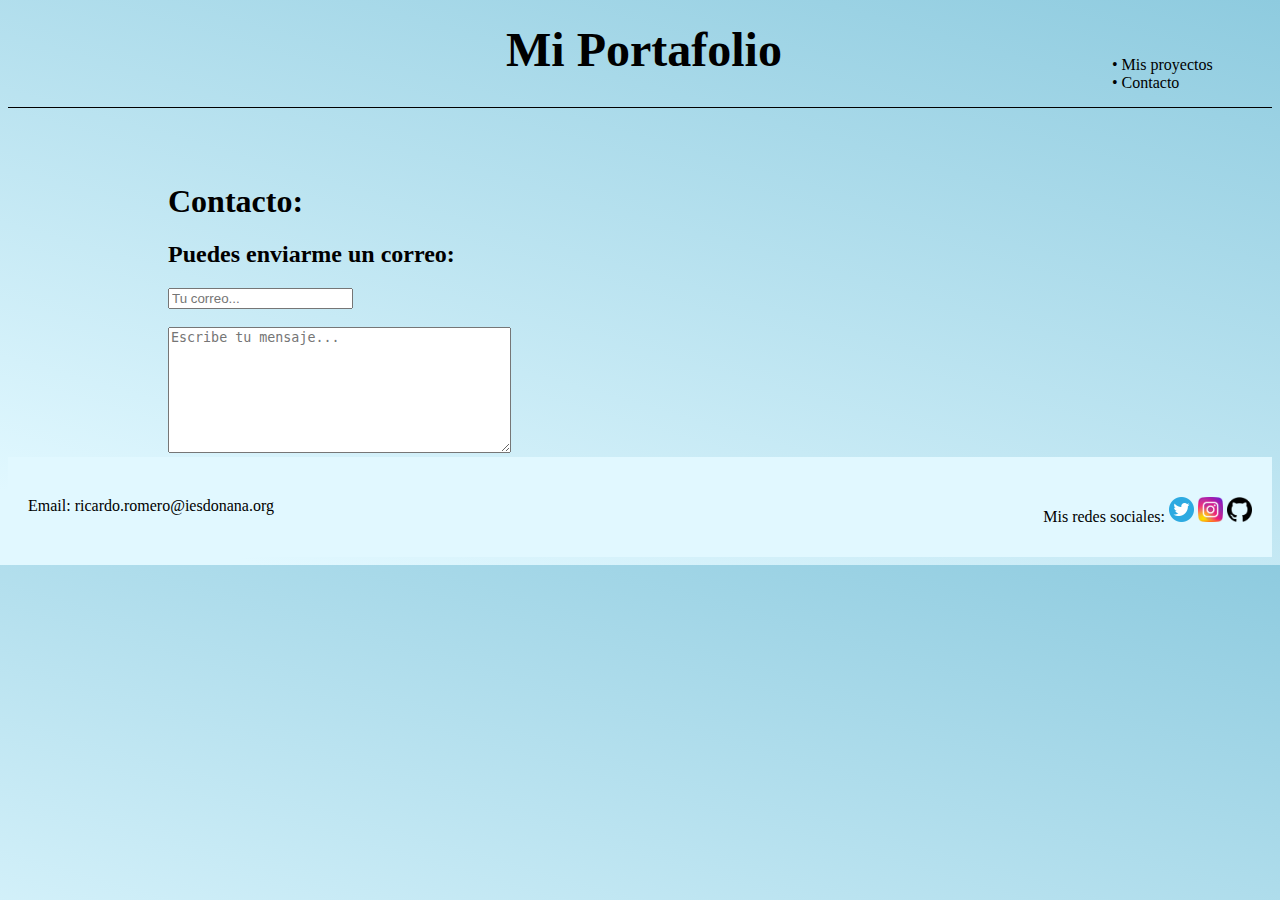
==== pag/contacto.html @ 7574d9fd "Terminado footer y empezando testimonios" ====
<!DOCTYPE html>
<html lang="es">
<head>
  <meta charset="UTF-8">
  <meta http-equiv="X-UA-Compatible" content="IE=edge">
  <meta name="viewport" content="width=device-width, initial-scale=1.0">
  <title>Contacto</title>
  <link rel="stylesheet" href="/css/style.css">
</head>
<body>
  <header>
    <h1> <a href="/index.html"> Mi Portafolio </a></h1>
    <div id="link">
    <a href="mis_proyectos.html">&#8226; Mis proyectos</a> <br>
    <a href="contacto.html">&#8226; Contacto</a>
  </div>
  </header>
  <div id="contacto">
    <h1>Contacto:</h1>

    <div id="correo">
      <h2>Puedes enviarme un correo:</h2>
      <form >
        <input id="text" type="text" placeholder="Tu correo..."> <br>
        <textarea rows="8" cols="40" placeholder="Escribe tu mensaje..." required></textarea>
      </form>
    </div>
      
  </div>
  <footer>
    <div id="email"> Email: ricardo.romero@iesdonana.org </div>
    <div id="redes"> Mis redes sociales: 
      <a href="https://twitter.com"> <img src="/img/twitter.png" alt=""></a> 
      <a href="https://instagram.com"> <img src="/img/instagram.png" alt=""></a>
      <a href="https://gitbub.com"> <img src="/img/github.png" alt=""></a> 
    </div>
  </footer>
</body>
</html>
---- css/style.css ----
/* Aplicamos el color degradado */
body {
    background: linear-gradient(16deg, rgba(225,248,255,1) 8%, rgba(142,203,223,1) 100%);
    
}
header {
    border-bottom: 1px solid black;
    font-family: 'Times New Roman', Times, serif;
    height: 100px;
    display: flex;
    justify-content: center;
}

header > h1 {
    margin: 0.3em auto 0em;
    padding-left: 4.5em;
    text-align: center;
    font-size: 3em;
    display: block;
}

header > #link {
    margin: 3em 3em;
    top: 20px;
    width: 7em;
    height: 5vh;
    text-align: left;
    float:right; 
    clear:right;

}
header > h1 > a {
  text-decoration: none;
  color: black;
}

header > h1 > a:hover {
  color: blue;
}
header > #link > a {
    text-decoration: none;
    color: black;
}

header > #link > a:hover {
    color: blue;
}
#contacto {
  margin-top: 75px;
  margin-left: 12.5vw;
  width: 75vw;
}
#correo {
  width: 37.5vw;
}
#text {
  display: block;
}
main {
    margin-left: 12.5vw;
    width: 75vw;
    -webkit-box-shadow: 0px 9px 28px -9px;
    -moz-box-shadow: 0px 9px 28px -9px;
    box-shadow: 0px 9px 28px -9px;
    margin-top: 13vh;
}
#presentacion{

    display: flex;
    flex-direction: row;
    justify-content: space-between;
}
.imagen {
    display: flex;
    justify-content: center;
}
.imagen > img {
  -webkit-filter: blur(2px);
	filter: blur(2px);
	-webkit-transition: .3s ease-in-out;
	transition: .3s ease-in-out;
    padding-left: 3vw;
    padding-top: 5vh;
    width: 175px;
    height: 200px;
}
.imagen:hover > img {
	-webkit-filter: blur(0);
	filter: blur(0);
}
#presentacion > .parrafo {
    margin-left: 5em;
}
.parrafo > p{
    font-size: x-large;
}
#curriculum > h1{
    text-align: center;
}
* {
    box-sizing: border-box;
  }
  /*Línea del tiempo */
  .timeline {
    position: relative;
    max-width: 1200px;
    margin: 0 auto;
  }
  
  .timeline::after {
    content: '';
    position: absolute;
    width: 6px;
    background-color: #A9D6E5;
    top: 0;
    bottom: 0;
    left: 50%;
    margin-left: -3px;
  }
  
  /* Contenedor alrededor del contenido */
  .container {
    padding: 10px 50px;
    position: relative;
    background-color: inherit;
    width: 50%;
  }
  
  /* Los circulos */
  .container::after {
    content: '';
    position: absolute;
    width: 25px;
    height: 25px;
    right: -17px;
    background-color: #61D4E8;
    border: 4px solid #2DA1E7;
    top: 15px;
    border-radius: 50%;
    z-index: 1;
  }
  
  /* Situa el contenedor en la izquierda */
  .left {
    left: 0;
  }
  
  /* Situa el contenedor en la derecha */
  .right {
    left: 50%;
  }
  
  /* Flechas de la izquierda que apuntan a la derecha */
  .left::before {
    content: " ";
    height: 0;
    position: absolute;
    top: 22px;
    width: 0;
    z-index: 1;
    right: 30px;
    border: medium solid white;
    border-width: 10px 0 10px 10px;
    border-color: transparent transparent transparent white;
  }
  
  /* Flechas de la derecha que apuntan a la izquierda */
  .right::before {
    content: " ";
    height: 0;
    position: absolute;
    top: 22px;
    width: 0;
    z-index: 1;
    left: 30px;
    border: medium solid white;
    border-width: 10px 10px 10px 0;
    border-color: transparent white transparent transparent;
  }
  
  /* Situa los circulos de la derecha */
  .right::after {
    left: -16px;
  }
  
  /* Contenido */
  .content {
    padding: 20px 30px;
    background-color: #A9D6E5;
    position: relative;
    border-radius: 6px;
   }
  
  /* Media queries - Se adapta toda la linea del tiempo a la izquierda cuando la pantalla es menor
                     de 700px */
  @media screen and (max-width: 700px) {
  /* Situa la linea a la izquierda */
    .timeline::after {
      left: 31px;
    }
  
  /* Los contenedores ocupan todo el ancho */
    .container {
      width: 100%;
      padding-left: 70px;
      padding-right: 25px;
    }
  
  /* Todas las flechas apuntan a la izquierda */
    .container::before {
      left: 60px;
      border: medium solid white;
      border-width: 10px 10px 10px 0;
      border-color: transparent white transparent transparent;
    }
  
  /* Posiciona los circulos */
    .left::after, .right::after {
      left: 15px;
    }
  
  /* Cambia los contenedores de la derecha para que actuen como los de la izquierda */
    .right {
      left: 0%;
    }
  }
  .testimonios {
    display: flex;
    justify-content: space-between;
    font-size: x-large;
    padding: 5%;
  }

  .testimonios > div > p {
    margin: 5%;
  }
  
footer{
  display: flex;
  background-color: rgba(225,248,255,1);
  width: 100%;
  height: 100px;
  padding-top: 40px;
  padding-left: 20px;
  padding-right: 20px;
  justify-content: space-between;
}
#redes > a > img {
  width: 25px;
  height: 25px;
}
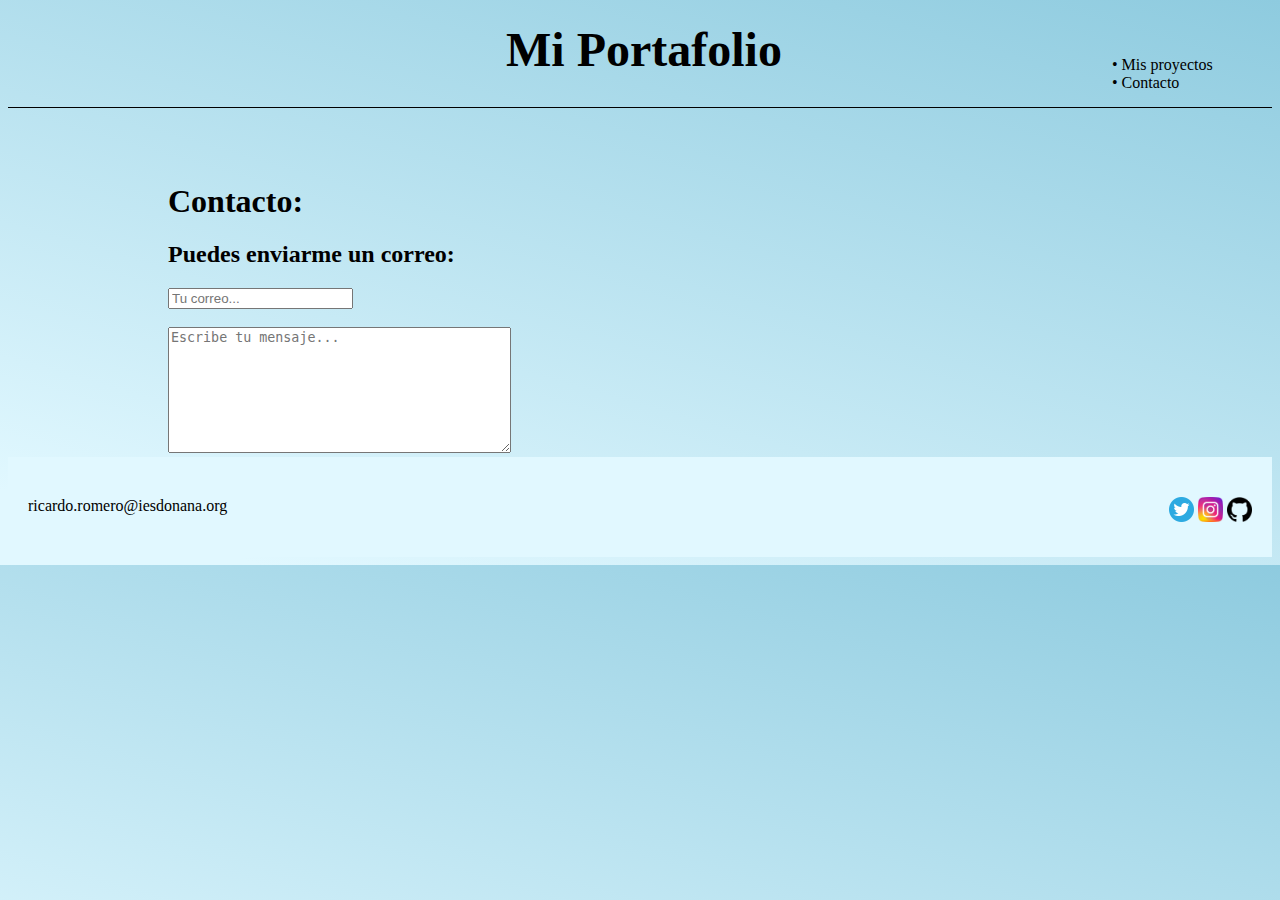
==== commit 652bb736: "casi terminado mis proyectos" ====
--- a/pag/contacto.html
+++ b/pag/contacto.html
@@ -28,8 +28,8 @@
       
   </div>
   <footer>
-    <div id="email"> Email: ricardo.romero@iesdonana.org </div>
-    <div id="redes"> Mis redes sociales: 
+    <div id="email"> ricardo.romero@iesdonana.org </div>
+    <div id="redes">
       <a href="https://twitter.com"> <img src="/img/twitter.png" alt=""></a> 
       <a href="https://instagram.com"> <img src="/img/instagram.png" alt=""></a>
       <a href="https://gitbub.com"> <img src="/img/github.png" alt=""></a> 
--- a/css/style.css
+++ b/css/style.css
@@ -56,14 +56,41 @@
 #text {
   display: block;
 }
+
 main {
-    margin-left: 12.5vw;
-    width: 75vw;
+    margin-left: 10vw;
+    width: 80vw;
     -webkit-box-shadow: 0px 9px 28px -9px;
     -moz-box-shadow: 0px 9px 28px -9px;
     box-shadow: 0px 9px 28px -9px;
-    margin-top: 13vh;
-}
+    margin-top: 10vh;
+    margin-bottom: 5vh;
+    padding: 20px;
+}
+/* #proyectos {
+  display: flex;
+  justify-content: space-between;
+} */
+.proyecto {
+  display: flex;
+  justify-content: space-between;
+  padding-top: 30px;
+}
+.proyecto > img {
+  width: 37.5vw;
+  border: solid 1px black;
+  margin: 10px;
+}
+.proyecto > p {
+  width: 37.5vw;
+  padding: 30px;
+  font-size: large;
+}
+.proyecto > p > b{
+  font-size: x-large;
+  margin: 5px;
+}
+
 #presentacion{
 
     display: flex;
@@ -224,17 +251,22 @@
       left: 0%;
     }
   }
-  .testimonios {
+  .testimonio {
     display: flex;
     justify-content: space-between;
-    font-size: x-large;
+    font-size: large;
     padding: 5%;
   }
 
-  .testimonios > div > p {
+  .testimonio > div > p {
     margin: 5%;
-  }
-  
+    width: 25vw;
+  }
+  
+#subir > p {
+  background-color: rgb(190, 240, 255) ;
+  padding: 20px;
+}
 footer{
   display: flex;
   background-color: rgba(225,248,255,1);
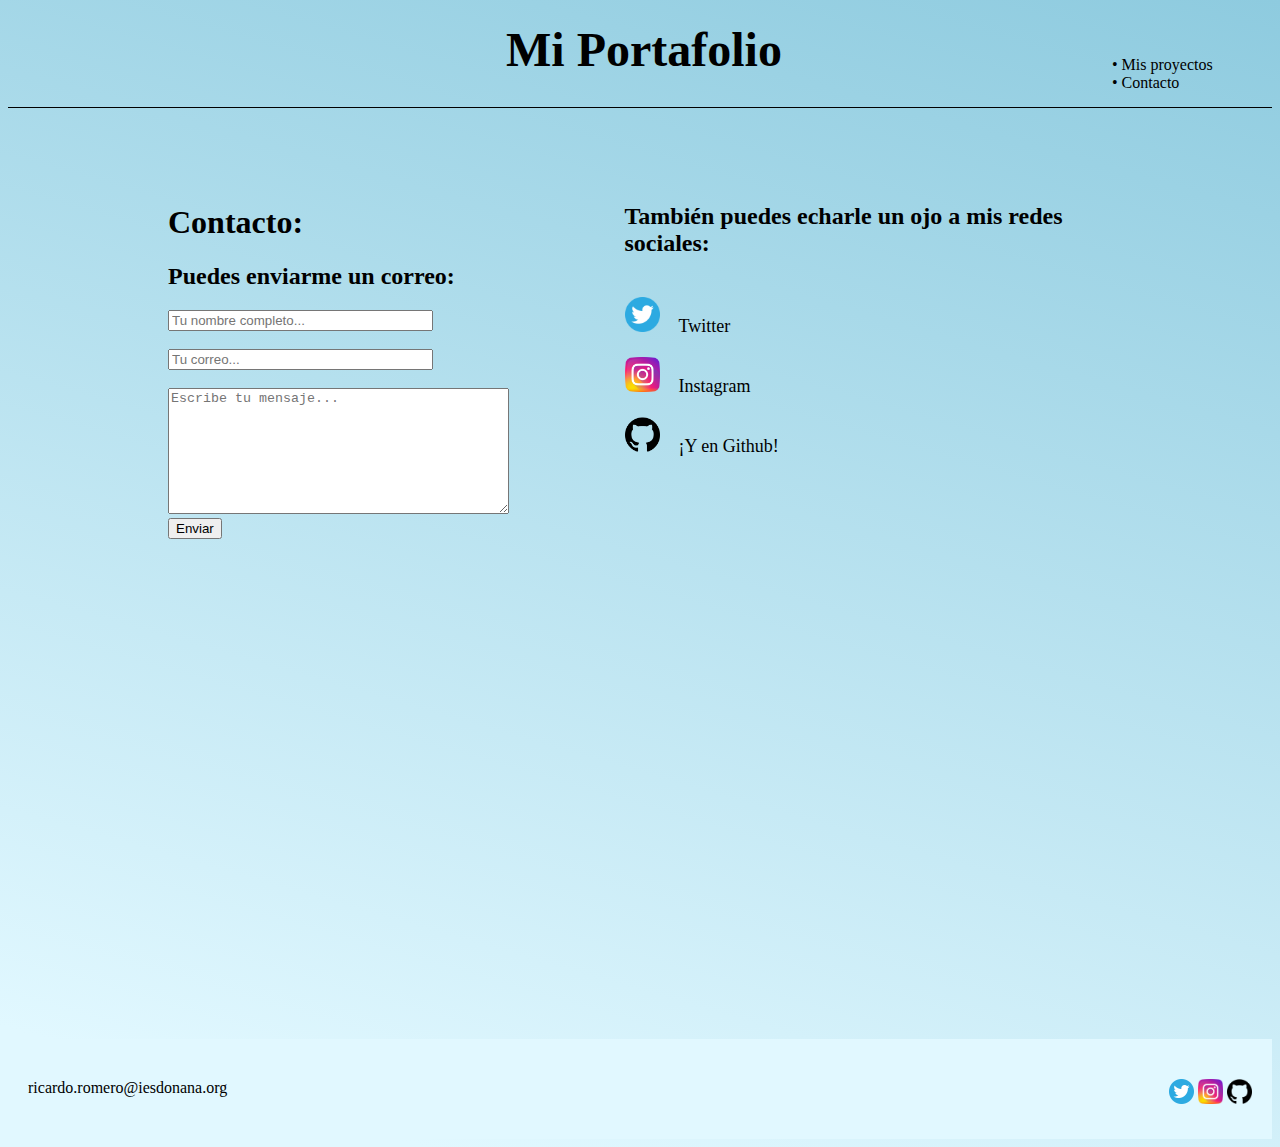
==== commit 2ba62ef3: "Queda cambiar los nombres de las empresas" ====
--- a/pag/contacto.html
+++ b/pag/contacto.html
@@ -4,29 +4,41 @@
   <meta charset="UTF-8">
   <meta http-equiv="X-UA-Compatible" content="IE=edge">
   <meta name="viewport" content="width=device-width, initial-scale=1.0">
-  <title>Contacto</title>
-  <link rel="stylesheet" href="/css/style.css">
+  <title>Contacto: Ricardo Romero Arana</title>
+  <link rel="stylesheet" href="../css/style.css">
 </head>
 <body>
   <header>
-    <h1> <a href="/index.html"> Mi Portafolio </a></h1>
+    <h1> <a href="../index.html"> Mi Portafolio </a></h1>
     <div id="link">
     <a href="mis_proyectos.html">&#8226; Mis proyectos</a> <br>
     <a href="contacto.html">&#8226; Contacto</a>
   </div>
   </header>
   <div id="contacto">
-    <h1>Contacto:</h1>
-
+    
     <div id="correo">
+      <h1>Contacto:</h1>
       <h2>Puedes enviarme un correo:</h2>
       <form >
-        <input id="text" type="text" placeholder="Tu correo..."> <br>
-        <textarea rows="8" cols="40" placeholder="Escribe tu mensaje..." required></textarea>
+        <input class="text" type="text" size="30" placeholder="Tu nombre completo..."> <br>
+        <input class="text" type="text" size="30" placeholder="Tu correo..."> <br>
+        <textarea rows="8" cols="40" placeholder="Escribe tu mensaje..." required></textarea> <br>
+        <button type="submit">Enviar</button>
       </form>
     </div>
-      
+    <div id="redes_sociales">
+
+      <h2>También puedes echarle un ojo a mis redes sociales:</h2>
+      <a href="https://twitter.com"> <img src="/img/twitter.png" alt=""></a> <div>Twitter</div> <br>
+      <a href="https://instagram.com"> <img src="/img/instagram.png" alt=""></a> <div>Instagram</div><br> 
+      <a href="https://gitbub.com"> <img src="/img/github.png" alt=""></a> <div>¡Y en Github! </div><br>
+
+    </div>
   </div>
+
+  <div class="relleno"></div>
+
   <footer>
     <div id="email"> ricardo.romero@iesdonana.org </div>
     <div id="redes">
--- a/css/style.css
+++ b/css/style.css
@@ -46,6 +46,7 @@
     color: blue;
 }
 #contacto {
+  display: flex;
   margin-top: 75px;
   margin-left: 12.5vw;
   width: 75vw;
@@ -53,10 +54,25 @@
 #correo {
   width: 37.5vw;
 }
-#text {
+#redes_sociales div{
+  display: inline;
+  height: 35px;
+  font-size: large;
+  margin-left: 15px;
+}
+#redes_sociales > a > img {
+  margin-top: 20px;
+  height: 35px;
+  width: 35px;
+}
+
+.text {
   display: block;
 }
 
+.relleno {
+  height: 500px;
+}
 main {
     margin-left: 10vw;
     width: 80vw;
@@ -253,14 +269,20 @@
   }
   .testimonio {
     display: flex;
+    flex-wrap: wrap;
     justify-content: space-between;
     font-size: large;
     padding: 5%;
   }
 
   .testimonio > div > p {
-    margin: 5%;
-    width: 25vw;
+    padding: 10px;
+    width: 30vw;
+  }
+
+  .video > iframe{
+    width: 500px;
+    height: 300px;
   }
   
 #subir > p {
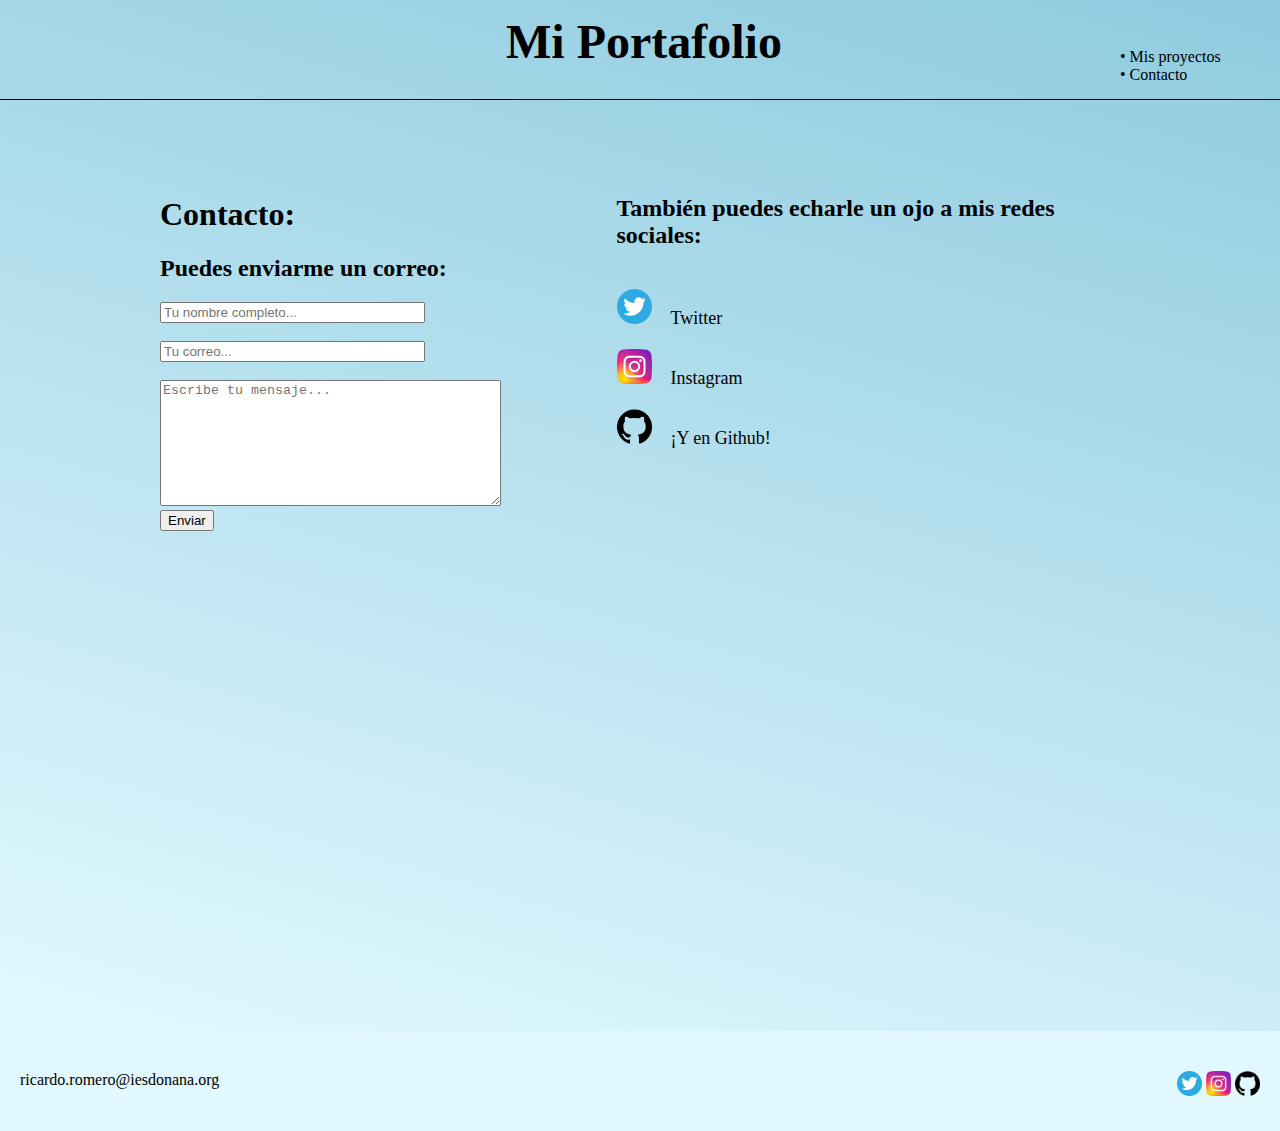
==== commit beb1785b: "empezando el script. Casi terminado el media query" ====
--- a/pag/contacto.html
+++ b/pag/contacto.html
@@ -6,6 +6,7 @@
   <meta name="viewport" content="width=device-width, initial-scale=1.0">
   <title>Contacto: Ricardo Romero Arana</title>
   <link rel="stylesheet" href="../css/style.css">
+  <script src="/js/script.js"></script>
 </head>
 <body>
   <header>
@@ -14,6 +15,13 @@
     <a href="mis_proyectos.html">&#8226; Mis proyectos</a> <br>
     <a href="contacto.html">&#8226; Contacto</a>
   </div>
+  <div id="burger">
+    <a href="mis_proyectos.html">&#8226; Mis proyectos</a> <br>
+    <a href="contacto.html">&#8226; Contacto</a>
+  </div>
+    <div id="burger_img">
+    <img src="/img/burger.png" alt="">
+  </div>
   </header>
   <div id="contacto">
     
@@ -21,8 +29,8 @@
       <h1>Contacto:</h1>
       <h2>Puedes enviarme un correo:</h2>
       <form >
-        <input class="text" type="text" size="30" placeholder="Tu nombre completo..."> <br>
-        <input class="text" type="text" size="30" placeholder="Tu correo..."> <br>
+        <input class="text" type="text" size="30" placeholder="Tu nombre completo..." required> <br>
+        <input class="text" type="text" size="30" placeholder="Tu correo..." required> <br>
         <textarea rows="8" cols="40" placeholder="Escribe tu mensaje..." required></textarea> <br>
         <button type="submit">Enviar</button>
       </form>
--- a/css/style.css
+++ b/css/style.css
@@ -1,14 +1,20 @@
 /* Aplicamos el color degradado */
 body {
     background: linear-gradient(16deg, rgba(225,248,255,1) 8%, rgba(142,203,223,1) 100%);
-    
+    margin: 0;
 }
 header {
-    border-bottom: 1px solid black;
+  border-bottom: 1px solid black;
     font-family: 'Times New Roman', Times, serif;
     height: 100px;
     display: flex;
     justify-content: center;
+}
+#burger {
+  display: none;
+}
+#burger_img {
+  display: none;
 }
 
 header > h1 {
@@ -44,6 +50,7 @@
 
 header > #link > a:hover {
     color: blue;
+
 }
 #contacto {
   display: flex;
@@ -82,7 +89,43 @@
     margin-top: 10vh;
     margin-bottom: 5vh;
     padding: 20px;
-}
+  }
+  #presentacion{
+  
+      display: flex;
+      flex-direction: row;
+      justify-content: space-between;
+  }
+  .imagen {
+      display: flex;
+      justify-content: center;
+  }
+  .imagen > img {
+    -webkit-filter: blur(2px);
+    filter: blur(2px);
+    -webkit-transition: .3s ease-in-out;
+    transition: .3s ease-in-out;
+      padding-left: 3vw;
+      padding-top: 5vh;
+      width: 175px;
+      height: 200px;
+  }
+  .imagen:hover > img {
+    -webkit-filter: blur(0);
+    filter: blur(0);
+  }
+  #presentacion > .parrafo {
+      margin-left: 5em;
+  }
+  .parrafo > p{
+      font-size: x-large;
+  }
+  #curriculum > h1{
+      text-align: center;
+  }
+  * {
+      box-sizing: border-box;
+    }
 /* #proyectos {
   display: flex;
   justify-content: space-between;
@@ -93,7 +136,8 @@
   padding-top: 30px;
 }
 .proyecto > img {
-  width: 37.5vw;
+  width: 400px;
+  height: 300px;
   border: solid 1px black;
   margin: 10px;
 }
@@ -107,42 +151,6 @@
   margin: 5px;
 }
 
-#presentacion{
-
-    display: flex;
-    flex-direction: row;
-    justify-content: space-between;
-}
-.imagen {
-    display: flex;
-    justify-content: center;
-}
-.imagen > img {
-  -webkit-filter: blur(2px);
-	filter: blur(2px);
-	-webkit-transition: .3s ease-in-out;
-	transition: .3s ease-in-out;
-    padding-left: 3vw;
-    padding-top: 5vh;
-    width: 175px;
-    height: 200px;
-}
-.imagen:hover > img {
-	-webkit-filter: blur(0);
-	filter: blur(0);
-}
-#presentacion > .parrafo {
-    margin-left: 5em;
-}
-.parrafo > p{
-    font-size: x-large;
-}
-#curriculum > h1{
-    text-align: center;
-}
-* {
-    box-sizing: border-box;
-  }
   /*Línea del tiempo */
   .timeline {
     position: relative;
@@ -236,7 +244,7 @@
   
   /* Media queries - Se adapta toda la linea del tiempo a la izquierda cuando la pantalla es menor
                      de 700px */
-  @media screen and (max-width: 700px) {
+  @media screen and (max-width: 800px) {
   /* Situa la linea a la izquierda */
     .timeline::after {
       left: 31px;
@@ -302,4 +310,113 @@
 #redes > a > img {
   width: 25px;
   height: 25px;
+}
+@media screen and (max-width: 850px) {
+  #burger {
+    width: 100%;
+    display: none;
+    flex-direction: column;
+    background-color: rgb(92, 201, 252);
+  }
+  #burger > div > a {
+    text-decoration: none;
+    color: black;
+  }
+  #burger > div > a:hover {
+  color: blue;
+}
+  #burger > div > img {
+    width: 30px;
+    height: 30px;
+  }
+  #burger_img {
+    display: flex;
+  }
+  #burger_img {
+    width: 30px;
+    height: 30px;
+  }
+
+  header {
+    display: block;
+    border: none;
+  }
+  #link {
+    display: none;
+  }
+  header > h1 {
+    margin: 0px;
+    text-align: center;
+    padding-left: 0em;
+  }
+  #presentacion{
+  
+    display: block;
+}
+   #presentacion > .parrafo {
+    display: block;
+    margin-left: 0;
+  }
+  .imagen {
+  display: block;
+  width: 100%;
+  }
+  main {
+    margin-left: 5vw;
+    margin-right: 5vw;
+    width: 90vw;
+    -webkit-box-shadow: 0px 9px 28px -9px;
+    -moz-box-shadow: 0px 9px 28px -9px;
+    box-shadow: 0px 9px 28px -9px;
+    margin-top: 10vh;
+    margin-bottom: 5vh;
+    padding: 20px;
+  }
+  .testimonio > div > p {
+    padding: 10px;
+    width: 100%;
+  }
+  .proyecto {
+    display: block;
+    align-items: center;
+    padding-top: 30px;
+  }
+  .proyecto > img {
+    width: 400px;
+    height: 300px;
+    border: solid 1px black;
+    margin-left: 20%;
+  }
+  .proyecto > p {
+    width: 100%;
+    padding: 30px;
+    font-size: large;
+  }
+  .proyecto > p > b{
+    font-size: x-large;
+    margin: 5px;
+  }
+  #contacto {
+    display: block;
+    margin-top: 75px;
+    margin-left: 12.5vw;
+    width: 75vw;
+  }
+  #correo {
+    width: 100%;
+  }
+  #redes_sociales {
+    margin-top: 50px;
+  }
+  #redes_sociales div{
+    display: inline;
+    height: 35px;
+    font-size: large;
+    margin-left: 15px;
+  }
+  #redes_sociales > a > img {
+    margin-top: 20px;
+    height: 35px;
+    width: 35px;
+  }
 }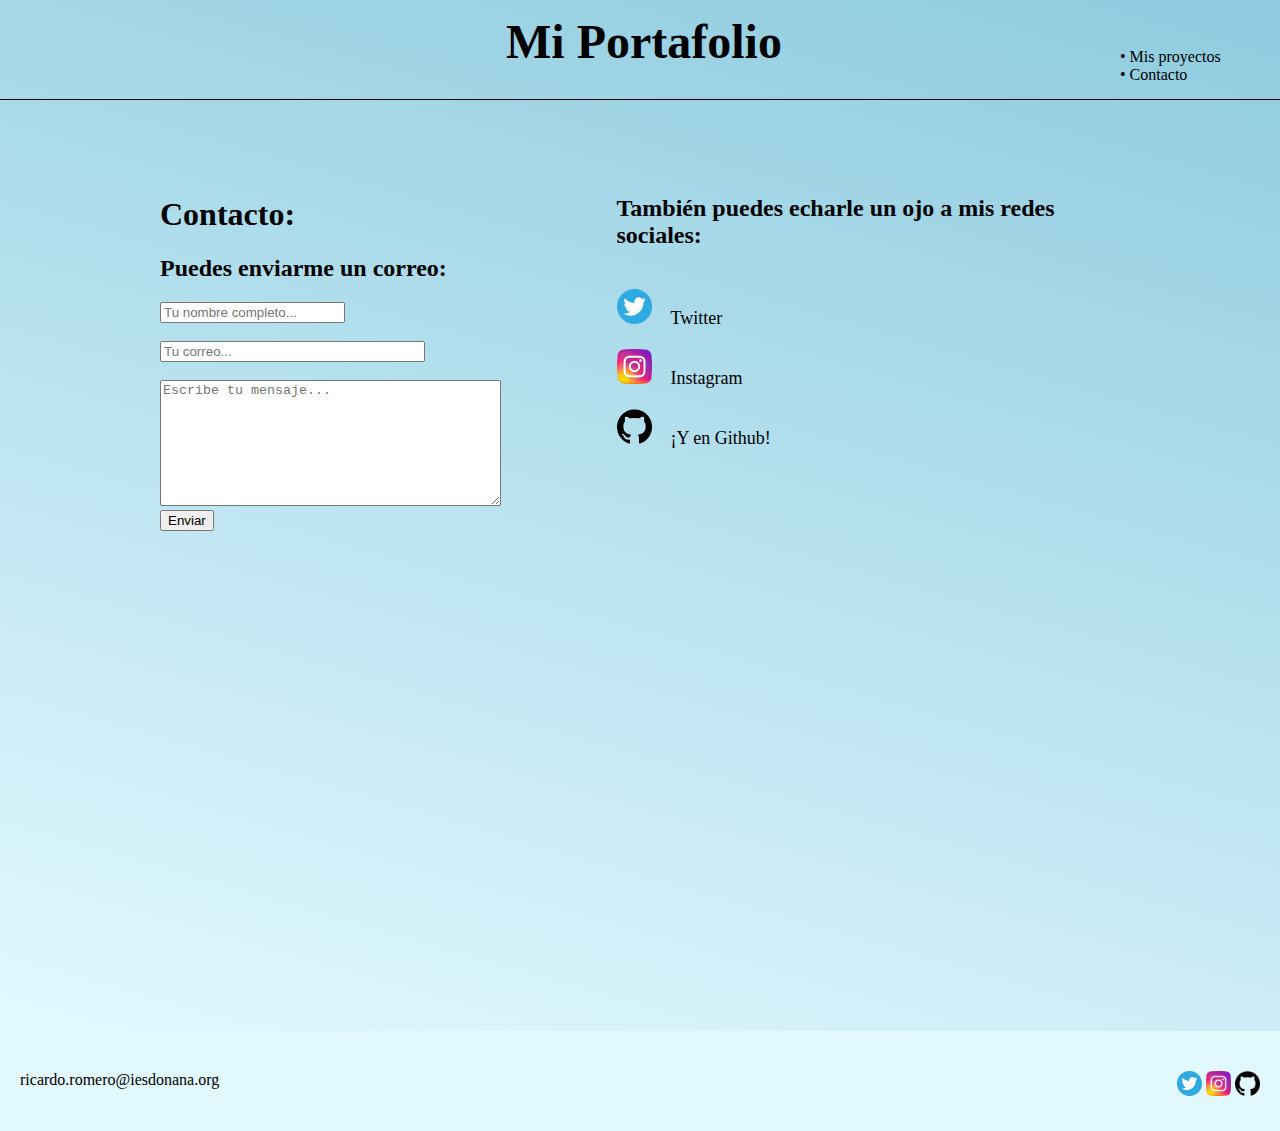
==== commit 79947f99: "Terminado" ====
--- a/pag/contacto.html
+++ b/pag/contacto.html
@@ -6,7 +6,7 @@
   <meta name="viewport" content="width=device-width, initial-scale=1.0">
   <title>Contacto: Ricardo Romero Arana</title>
   <link rel="stylesheet" href="../css/style.css">
-  <script src="/js/script.js"></script>
+  <script src="../js/script.js" defer></script>
 </head>
 <body>
   <header>
@@ -15,24 +15,29 @@
     <a href="mis_proyectos.html">&#8226; Mis proyectos</a> <br>
     <a href="contacto.html">&#8226; Contacto</a>
   </div>
+  <div id="cont_bur">
   <div id="burger">
+    <div>
     <a href="mis_proyectos.html">&#8226; Mis proyectos</a> <br>
     <a href="contacto.html">&#8226; Contacto</a>
   </div>
-    <div id="burger_img">
-    <img src="/img/burger.png" alt="">
   </div>
+  <div id="burger_img">
+    <img id="img" src="../img/burger.png"  alt="">
+  </div>
+</div>
   </header>
   <div id="contacto">
     
     <div id="correo">
       <h1>Contacto:</h1>
       <h2>Puedes enviarme un correo:</h2>
-      <form >
-        <input class="text" type="text" size="30" placeholder="Tu nombre completo..." required> <br>
-        <input class="text" type="text" size="30" placeholder="Tu correo..." required> <br>
+      <form id="form">
+        <input name="nombre" class="text" type="text" maxlength="30" placeholder="Tu nombre completo..." required> <br>
+        <input name="email" class="text" type="text" size="30" placeholder="Tu correo..." required> <br>
         <textarea rows="8" cols="40" placeholder="Escribe tu mensaje..." required></textarea> <br>
-        <button type="submit">Enviar</button>
+        <button id="enviar" type="submit">Enviar</button>
+        <span>Debes rellenar todos los campos</span>
       </form>
     </div>
     <div id="redes_sociales">
--- a/css/style.css
+++ b/css/style.css
@@ -60,6 +60,11 @@
 }
 #correo {
   width: 37.5vw;
+}
+form > span {
+  display: none;
+  color: rgb(144, 0, 0);
+  font-size: large;
 }
 #redes_sociales div{
   display: inline;
@@ -97,6 +102,7 @@
       justify-content: space-between;
   }
   .imagen {
+
       display: flex;
       justify-content: center;
   }
@@ -107,7 +113,7 @@
     transition: .3s ease-in-out;
       padding-left: 3vw;
       padding-top: 5vh;
-      width: 175px;
+      width: 185px;
       height: 200px;
   }
   .imagen:hover > img {
@@ -142,7 +148,7 @@
   margin: 10px;
 }
 .proyecto > p {
-  width: 37.5vw;
+  width: 50vw;
   padding: 30px;
   font-size: large;
 }
@@ -285,7 +291,7 @@
 
   .testimonio > div > p {
     padding: 10px;
-    width: 30vw;
+    width: 40vw;
   }
 
   .video > iframe{
@@ -313,10 +319,19 @@
 }
 @media screen and (max-width: 850px) {
   #burger {
-    width: 100%;
+    width: 90%;
     display: none;
     flex-direction: column;
+
+  }
+  #cont_bur {
+    display: flex;
     background-color: rgb(92, 201, 252);
+  }
+  #cerrar {
+    width: 10%;
+    height: 30px;
+    display: flex;
   }
   #burger > div > a {
     text-decoration: none;
@@ -376,16 +391,20 @@
     padding: 10px;
     width: 100%;
   }
+  .video > iframe{
+    width: 100%;
+    height: auto;
+  }
   .proyecto {
     display: block;
     align-items: center;
     padding-top: 30px;
   }
   .proyecto > img {
-    width: 400px;
-    height: 300px;
+    margin: 0;
+    width: 100%;
+    height: 75%;
     border: solid 1px black;
-    margin-left: 20%;
   }
   .proyecto > p {
     width: 100%;
@@ -405,6 +424,8 @@
   #correo {
     width: 100%;
   }
+
+  
   #redes_sociales {
     margin-top: 50px;
   }
